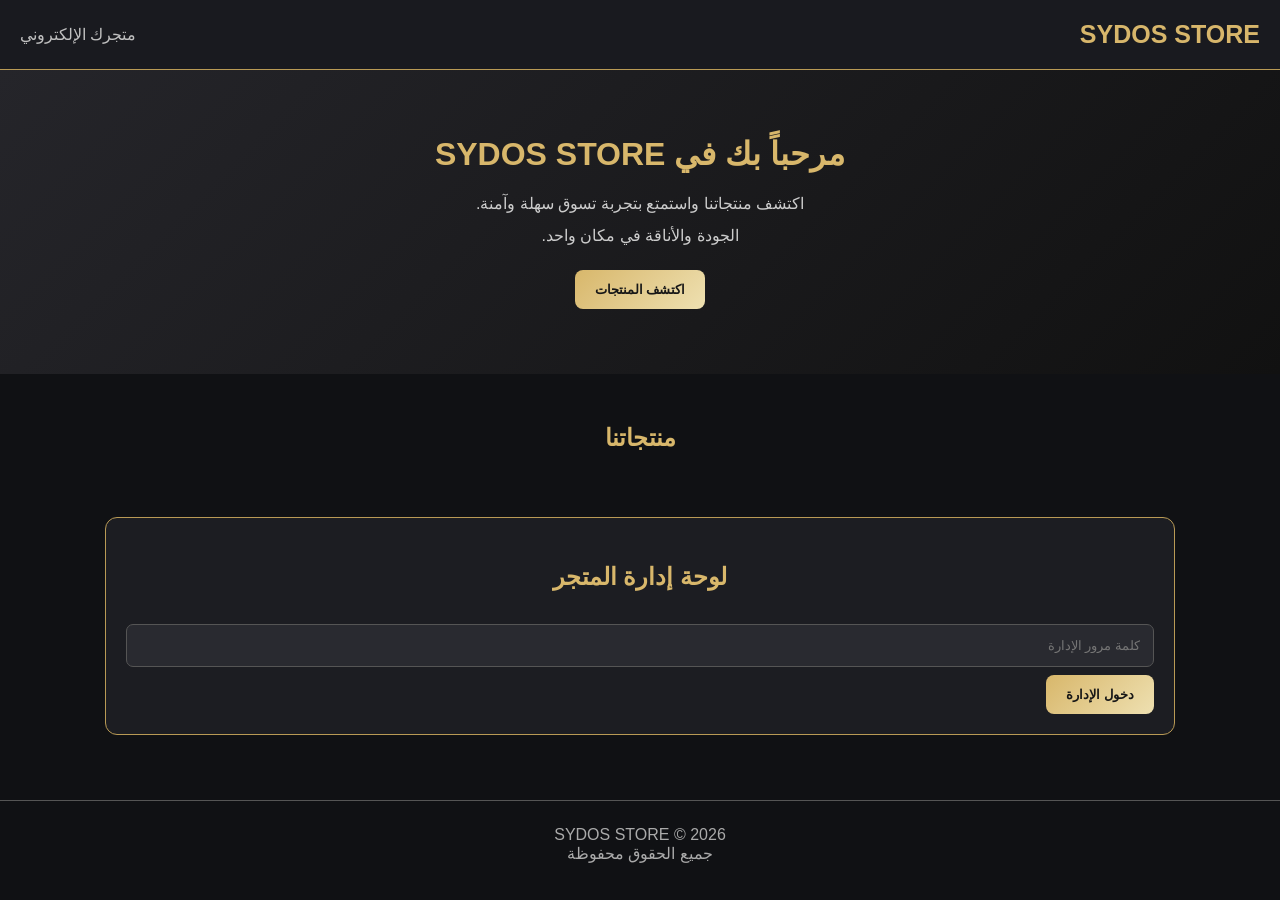
==== index.html @ 8b73375f "Create index.html" ====
<!DOCTYPE html>
<html lang="ar" dir="rtl">
<head>
<meta charset="UTF-8">
<meta name="viewport" content="width=device-width, initial-scale=1.0">
<title>Sydos Store | المتجر الإلكتروني</title>

<style>
* {
  box-sizing: border-box;
  margin: 0;
  padding: 0;
}

body {
  font-family: Arial, sans-serif;
  background: #101114;
  color: white;
}

header {
  background: #191a1f;
  padding: 20px;
  border-bottom: 1px solid #b99a55;
  display: flex;
  justify-content: space-between;
  align-items: center;
}

.logo {
  color: #d7b66b;
  font-size: 25px;
  font-weight: bold;
}

header span {
  color: #c0c0c0;
}

.hero {
  text-align: center;
  padding: 65px 15px;
  background: linear-gradient(135deg,#25252a,#111);
}

.hero h1 {
  color: #d8b76b;
  font-size: 32px;
  margin-bottom: 15px;
}

.hero p {
  color: #ccc;
  line-height: 2;
}

button {
  border: none;
  padding: 12px 20px;
  border-radius: 8px;
  cursor: pointer;
  font-weight: bold;
  background: linear-gradient(135deg,#d8b76b,#eee0b1);
  color: #171717;
}

.container {
  padding: 25px 15px;
  max-width: 1100px;
  margin: auto;
}

.title {
  color: #d8b76b;
  text-align: center;
  margin: 25px 0;
}

.products {
  display: grid;
  grid-template-columns: repeat(auto-fit,minmax(220px,1fr));
  gap: 18px;
}

.card {
  background: #1d1e23;
  border: 1px solid #39393d;
  border-radius: 13px;
  overflow: hidden;
  padding-bottom: 15px;
}

.card img {
  width: 100%;
  height: 210px;
  object-fit: cover;
  background: #333;
}

.card h3 {
  padding: 12px;
}

.price {
  color: #d8b76b;
  padding: 0 12px 12px;
  font-size: 19px;
}

.card button {
  margin: 0 12px;
}

.admin {
  background: #1c1d22;
  border: 1px solid #b99a55;
  padding: 20px;
  border-radius: 12px;
  margin-top: 40px;
}

input, select, textarea {
  width: 100%;
  padding: 13px;
  margin: 8px 0;
  background: #292a30;
  color: white;
  border: 1px solid #555;
  border-radius: 7px;
}

footer {
  text-align: center;
  padding: 25px;
  color: #aaa;
  border-top: 1px solid #555;
  margin-top: 40px;
}

.hidden {
  display: none;
}

#orderBox {
  background: #1c1d22;
  padding: 20px;
  border-radius: 12px;
  margin-top: 20px;
}
</style>
</head>

<body>

<header>
  <div class="logo">SYDOS STORE</div>
  <span>متجرك الإلكتروني</span>
</header>

<section class="hero">
  <h1>مرحباً بك في SYDOS STORE</h1>
  <p>
    اكتشف منتجاتنا واستمتع بتجربة تسوق سهلة وآمنة.
    <br>
    الجودة والأناقة في مكان واحد.
  </p>
  <br>
  <button onclick="document.getElementById('products').scrollIntoView()">
    اكتشف المنتجات
  </button>
</section>

<div class="container">

<h2 class="title" id="products">منتجاتنا</h2>

<div class="products" id="productList"></div>

<div id="orderBox" class="hidden">
  <h2 class="title">إتمام الطلب</h2>

  <input id="customerName" placeholder="الاسم واللقب">
  <input id="customerPhone" placeholder="رقم الهاتف">

  <select id="customerWilaya">
    <option value="">اختر الولاية</option>
  </select>

  <input id="customerAddress" placeholder="البلدية والعنوان">
  <input id="quantity" type="number" min="1" value="1">

  <button onclick="sendOrder()">تأكيد الطلب</button>
  <button onclick="closeOrder()">إلغاء</button>
</div>

<section class="admin">
  <h2 class="title">لوحة إدارة المتجر</h2>

  <input type="password" id="adminPassword"
  placeholder="كلمة مرور الإدارة">

  <button onclick="login()">دخول الإدارة</button>

  <div id="adminPanel" class="hidden">

    <h3 style="color:#d8b76b;margin-top:20px">
      إضافة منتج جديد
    </h3>

    <input id="newName" placeholder="اسم المنتج">
    <input id="newPrice" type="number" placeholder="السعر بالدينار">
    <input id="newImage" placeholder="رابط صورة المنتج">

    <textarea id="newDescription"
    placeholder="وصف المنتج"></textarea>

    <button onclick="addProduct()">إضافة المنتج</button>

    <h3 style="margin:25px 0;color:#d8b76b">
      إدارة المنتجات
    </h3>

    <div id="manageProducts"></div>

  </div>
</section>

</div>

<footer>
  SYDOS STORE © 2026
  <br>
  جميع الحقوق محفوظة
</footer>

<script>

const wilayas = [
"أدرار","الشلف","الأغواط","أم البواقي","باتنة",
"بجاية","بسكرة","بشار","البليدة","البويرة",
"تمنراست","تبسة","تلمسان","تيارت","تيزي وزو",
"الجزائر","الجلفة","جيجل","سطيف","سعيدة",
"سكيكدة","سيدي بلعباس","عنابة","قالمة","قسنطينة",
"المدية","مستغانم","المسيلة","معسكر","ورقلة",
"وهران","البيض","إليزي","برج بوعريريج","بومرداس",
"الطارف","تندوف","تيسمسيلت","الوادي","خنشلة",
"سوق أهراس","تيبازة","ميلة","عين الدفلى","النعامة",
"عين تموشنت","غرداية","غليزان","تيميمون",
"برج باجي مختار","أولاد جلال","بني عباس",
"عين صالح","عين قزام","تقرت","جانت","المغير",
"المنيعة","أفلو","بريكة","القنطرة","بئر العاتر",
"العريشة","قصر الشلالة","عين وسارة","مسعد",
"قصر البخاري","بوسعادة","الأبيض سيدي الشيخ"
];

const wilayaSelect = document.getElementById("customerWilaya");

wilayas.forEach((w,i)=>{
  let option = document.createElement("option");
  option.value = w;
  option.textContent = String(i+1).padStart(2,"0")+" - "+w;
  wilayaSelect.appendChild(option);
});

let products = JSON.parse(localStorage.getItem("sydosProducts")) || [];

let selectedProduct = null;

function save(){
  localStorage.setItem("sydosProducts",JSON.stringify(products));
}

function displayProducts(){

  const list = document.getElementById("productList");
  list.innerHTML = "";

  products.forEach((p,i)=>{

    list.innerHTML += `
      <div class="card">
        <img src="${escapeHTML(p.image)}"
        onerror="this.src='https://placehold.co/400x300?text=Product'">

        <h3>${escapeHTML(p.name)}</h3>

        <div class="price">${Number(p.price)} دج</div>

        <p style="padding:0 12px;color:#aaa">
        ${escapeHTML(p.description || "")}
        </p>

        <br>

        <button onclick="openOrder(${i})">
          اطلب الآن
        </button>
      </div>
    `;
  });

  displayManage();
}

function escapeHTML(value){
  return String(value ?? "").replace(/[&<>"']/g,c=>({
    "&":"&amp;","<":"&lt;",">":"&gt;",
    '"':"&quot;","'":"&#39;"
  })[c]);
}

function login(){

  if(document.getElementById("adminPassword").value === "Sydos2026"){

    document.getElementById("adminPanel").classList.remove("hidden");

    alert("مرحبا بك في لوحة الإدارة");

  }else{
    alert("كلمة المرور غير صحيحة");
  }
}

function addProduct(){

  const name = document.getElementById("newName").value.trim();
  const price = Number(document.getElementById("newPrice").value);
  const image = document.getElementById("newImage").value.trim();
  const description = document.getElementById("newDescription").value.trim();

  if(!name || !Number.isFinite(price) || price<=0 || !image){
    alert("أكمل معلومات المنتج والسعر ورابط الصورة");
    return;
  }

  products.push({name,price,image,description});

  save();
  displayProducts();

  document.getElementById("newName").value="";
  document.getElementById("newPrice").value="";
  document.getElementById("newImage").value="";
  document.getElementById("newDescription").value="";

  alert("تمت إضافة المنتج");
}

function displayManage(){

  const box = document.getElementById("manageProducts");
  if(!box) return;

  box.innerHTML = "";

  products.forEach((p,i)=>{

    box.innerHTML += `
      <div style="padding:12px;border-bottom:1px solid #555">
        ${escapeHTML(p.name)} - ${p.price} دج
        <button onclick="deleteProduct(${i})">حذف</button>
        <button onclick="editProduct(${i})">تعديل</button>
        <button onclick="landing(${i})">صفحة المنتج</button>
      </div>
    `;
  });
}

function deleteProduct(i){

  if(confirm("هل تريد حذف المنتج؟")){
    products.splice(i,1);
    save();
    displayProducts();
  }
}

function editProduct(i){

  const name = prompt("اسم المنتج",products[i].name);
  if(name===null) return;

  const price = prompt("السعر",products[i].price);
  if(price===null) return;

  const n = Number(price);
  if(!name.trim() || !Number.isFinite(n) || n<=0){
    alert("معلومات غير صحيحة");
    return;
  }

  products[i].name=name.trim();
  products[i].price=n;

  save();
  displayProducts();
}

function landing(i){

  const p=products[i];

  alert(
    "صفحة المنتج: "+p.name+
    "\nالسعر: "+p.price+" دج"+
    "\nالوصف: "+p.description
  );
}

function openOrder(i){

  selectedProduct=products[i];

  document.getElementById("orderBox").classList.remove("hidden");

  document.getElementById("orderBox").scrollIntoView();
}

function closeOrder(){
  document.getElementById("orderBox").classList.add("hidden");
}

function sendOrder(){

  const name=document.getElementById("customerName").value.trim();
  const phone=document.getElementById("customerPhone").value.trim();
  const wilaya=document.getElementById("customerWilaya").value;
  const address=document.getElementById("customerAddress").value.trim();
  const quantity=Number(document.getElementById("quantity").value);

  if(!name || !phone || !wilaya || !address ||
     !Number.isInteger(quantity) || quantity<1){
    alert("يرجى ملء جميع المعلومات");
    return;
  }

  const order={
    name,phone,wilaya,address,quantity,
    product:selectedProduct.name,
    total:selectedProduct.price*quantity,
    date:new Date().toLocaleString("ar-DZ")
  };

  let orders=JSON.parse(localStorage.getItem("sydosOrders"))||[];

  orders.push(order);

  localStorage.setItem("sydosOrders",JSON.stringify(orders));

  alert("تم تسجيل الطلب على هذا الجهاز بنجاح");

  closeOrder();
}

displayProducts();

</script>

</body>
</html>
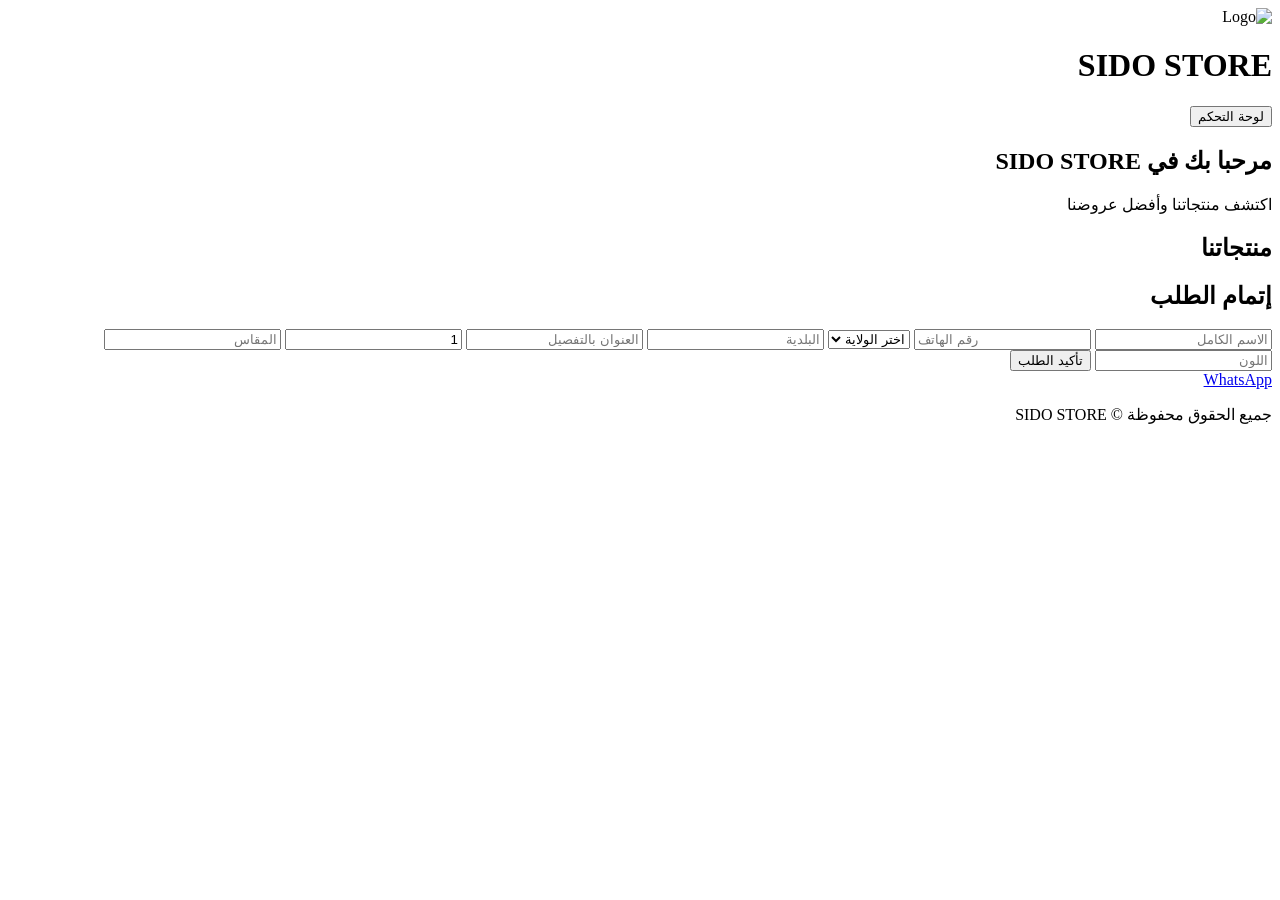
==== commit 9ebc6f6b: "Create index.html" ====
--- a/index.html
+++ b/index.html
@@ -1,461 +1,39 @@
-<!DOCTYPE html>
-<html lang="ar" dir="rtl">
+<!DOCTYPE html><html lang="ar" dir="rtl">
 <head>
 <meta charset="UTF-8">
 <meta name="viewport" content="width=device-width, initial-scale=1.0">
-<title>Sydos Store | المتجر الإلكتروني</title>
-
-<style>
-* {
-  box-sizing: border-box;
-  margin: 0;
-  padding: 0;
-}
-
-body {
-  font-family: Arial, sans-serif;
-  background: #101114;
-  color: white;
-}
-
-header {
-  background: #191a1f;
-  padding: 20px;
-  border-bottom: 1px solid #b99a55;
-  display: flex;
-  justify-content: space-between;
-  align-items: center;
-}
-
-.logo {
-  color: #d7b66b;
-  font-size: 25px;
-  font-weight: bold;
-}
-
-header span {
-  color: #c0c0c0;
-}
-
-.hero {
-  text-align: center;
-  padding: 65px 15px;
-  background: linear-gradient(135deg,#25252a,#111);
-}
-
-.hero h1 {
-  color: #d8b76b;
-  font-size: 32px;
-  margin-bottom: 15px;
-}
-
-.hero p {
-  color: #ccc;
-  line-height: 2;
-}
-
-button {
-  border: none;
-  padding: 12px 20px;
-  border-radius: 8px;
-  cursor: pointer;
-  font-weight: bold;
-  background: linear-gradient(135deg,#d8b76b,#eee0b1);
-  color: #171717;
-}
-
-.container {
-  padding: 25px 15px;
-  max-width: 1100px;
-  margin: auto;
-}
-
-.title {
-  color: #d8b76b;
-  text-align: center;
-  margin: 25px 0;
-}
-
-.products {
-  display: grid;
-  grid-template-columns: repeat(auto-fit,minmax(220px,1fr));
-  gap: 18px;
-}
-
-.card {
-  background: #1d1e23;
-  border: 1px solid #39393d;
-  border-radius: 13px;
-  overflow: hidden;
-  padding-bottom: 15px;
-}
-
-.card img {
-  width: 100%;
-  height: 210px;
-  object-fit: cover;
-  background: #333;
-}
-
-.card h3 {
-  padding: 12px;
-}
-
-.price {
-  color: #d8b76b;
-  padding: 0 12px 12px;
-  font-size: 19px;
-}
-
-.card button {
-  margin: 0 12px;
-}
-
-.admin {
-  background: #1c1d22;
-  border: 1px solid #b99a55;
-  padding: 20px;
-  border-radius: 12px;
-  margin-top: 40px;
-}
-
-input, select, textarea {
-  width: 100%;
-  padding: 13px;
-  margin: 8px 0;
-  background: #292a30;
-  color: white;
-  border: 1px solid #555;
-  border-radius: 7px;
-}
-
-footer {
-  text-align: center;
-  padding: 25px;
-  color: #aaa;
-  border-top: 1px solid #555;
-  margin-top: 40px;
-}
-
-.hidden {
-  display: none;
-}
-
-#orderBox {
-  background: #1c1d22;
-  padding: 20px;
-  border-radius: 12px;
-  margin-top: 20px;
-}
-</style>
+<title>SIDO STORE | المتجر الإلكتروني</title>
+<link rel="stylesheet" href="style.css">
 </head>
-
-<body>
-
-<header>
-  <div class="logo">SYDOS STORE</div>
-  <span>متجرك الإلكتروني</span>
-</header>
-
-<section class="hero">
-  <h1>مرحباً بك في SYDOS STORE</h1>
-  <p>
-    اكتشف منتجاتنا واستمتع بتجربة تسوق سهلة وآمنة.
-    <br>
-    الجودة والأناقة في مكان واحد.
-  </p>
-  <br>
-  <button onclick="document.getElementById('products').scrollIntoView()">
-    اكتشف المنتجات
-  </button>
-</section>
-
-<div class="container">
-
-<h2 class="title" id="products">منتجاتنا</h2>
-
-<div class="products" id="productList"></div>
-
-<div id="orderBox" class="hidden">
-  <h2 class="title">إتمام الطلب</h2>
-
-  <input id="customerName" placeholder="الاسم واللقب">
-  <input id="customerPhone" placeholder="رقم الهاتف">
-
-  <select id="customerWilaya">
-    <option value="">اختر الولاية</option>
-  </select>
-
-  <input id="customerAddress" placeholder="البلدية والعنوان">
-  <input id="quantity" type="number" min="1" value="1">
-
-  <button onclick="sendOrder()">تأكيد الطلب</button>
-  <button onclick="closeOrder()">إلغاء</button>
-</div>
-
-<section class="admin">
-  <h2 class="title">لوحة إدارة المتجر</h2>
-
-  <input type="password" id="adminPassword"
-  placeholder="كلمة مرور الإدارة">
-
-  <button onclick="login()">دخول الإدارة</button>
-
-  <div id="adminPanel" class="hidden">
-
-    <h3 style="color:#d8b76b;margin-top:20px">
-      إضافة منتج جديد
-    </h3>
-
-    <input id="newName" placeholder="اسم المنتج">
-    <input id="newPrice" type="number" placeholder="السعر بالدينار">
-    <input id="newImage" placeholder="رابط صورة المنتج">
-
-    <textarea id="newDescription"
-    placeholder="وصف المنتج"></textarea>
-
-    <button onclick="addProduct()">إضافة المنتج</button>
-
-    <h3 style="margin:25px 0;color:#d8b76b">
-      إدارة المنتجات
-    </h3>
-
-    <div id="manageProducts"></div>
-
-  </div>
-</section>
-
-</div>
+<body><header class="header">
+    <img id="storeLogo" src="https://placehold.co/100x100?text=LOGO" alt="Logo">
+    <h1 id="storeName">SIDO STORE</h1>
+    <button onclick="location.href='admin.html'">لوحة التحكم</button>
+</header><section class="hero">
+    <h2>مرحبا بك في SIDO STORE</h2>
+    <p>اكتشف منتجاتنا وأفضل عروضنا</p>
+</section><section class="products-section">
+    <h2>منتجاتنا</h2>
+    <div id="products" class="products"></div>
+</section><section id="orderSection" class="order-section">
+    <h2>إتمام الطلب</h2>
+    <form id="orderForm">
+        <input type="hidden" id="productName">
+        <input type="text" id="customerName" placeholder="الاسم الكامل" required>
+        <input type="tel" id="phone" placeholder="رقم الهاتف" required>
+        <select id="wilaya" required>
+            <option value="">اختر الولاية</option>
+        </select>
+        <input type="text" id="municipality" placeholder="البلدية" required>
+        <input type="text" id="address" placeholder="العنوان بالتفصيل" required>
+        <input type="number" id="quantity" value="1" min="1" required>
+        <input type="text" id="size" placeholder="المقاس">
+        <input type="text" id="color" placeholder="اللون">
+        <button type="submit">تأكيد الطلب</button>
+    </form>
+</section><a class="whatsapp" id="whatsapp" href="#" target="_blank">WhatsApp</a>
 
 <footer>
-  SYDOS STORE © 2026
-  <br>
-  جميع الحقوق محفوظة
-</footer>
-
-<script>
-
-const wilayas = [
-"أدرار","الشلف","الأغواط","أم البواقي","باتنة",
-"بجاية","بسكرة","بشار","البليدة","البويرة",
-"تمنراست","تبسة","تلمسان","تيارت","تيزي وزو",
-"الجزائر","الجلفة","جيجل","سطيف","سعيدة",
-"سكيكدة","سيدي بلعباس","عنابة","قالمة","قسنطينة",
-"المدية","مستغانم","المسيلة","معسكر","ورقلة",
-"وهران","البيض","إليزي","برج بوعريريج","بومرداس",
-"الطارف","تندوف","تيسمسيلت","الوادي","خنشلة",
-"سوق أهراس","تيبازة","ميلة","عين الدفلى","النعامة",
-"عين تموشنت","غرداية","غليزان","تيميمون",
-"برج باجي مختار","أولاد جلال","بني عباس",
-"عين صالح","عين قزام","تقرت","جانت","المغير",
-"المنيعة","أفلو","بريكة","القنطرة","بئر العاتر",
-"العريشة","قصر الشلالة","عين وسارة","مسعد",
-"قصر البخاري","بوسعادة","الأبيض سيدي الشيخ"
-];
-
-const wilayaSelect = document.getElementById("customerWilaya");
-
-wilayas.forEach((w,i)=>{
-  let option = document.createElement("option");
-  option.value = w;
-  option.textContent = String(i+1).padStart(2,"0")+" - "+w;
-  wilayaSelect.appendChild(option);
-});
-
-let products = JSON.parse(localStorage.getItem("sydosProducts")) || [];
-
-let selectedProduct = null;
-
-function save(){
-  localStorage.setItem("sydosProducts",JSON.stringify(products));
-}
-
-function displayProducts(){
-
-  const list = document.getElementById("productList");
-  list.innerHTML = "";
-
-  products.forEach((p,i)=>{
-
-    list.innerHTML += `
-      <div class="card">
-        <img src="${escapeHTML(p.image)}"
-        onerror="this.src='https://placehold.co/400x300?text=Product'">
-
-        <h3>${escapeHTML(p.name)}</h3>
-
-        <div class="price">${Number(p.price)} دج</div>
-
-        <p style="padding:0 12px;color:#aaa">
-        ${escapeHTML(p.description || "")}
-        </p>
-
-        <br>
-
-        <button onclick="openOrder(${i})">
-          اطلب الآن
-        </button>
-      </div>
-    `;
-  });
-
-  displayManage();
-}
-
-function escapeHTML(value){
-  return String(value ?? "").replace(/[&<>"']/g,c=>({
-    "&":"&amp;","<":"&lt;",">":"&gt;",
-    '"':"&quot;","'":"&#39;"
-  })[c]);
-}
-
-function login(){
-
-  if(document.getElementById("adminPassword").value === "Sydos2026"){
-
-    document.getElementById("adminPanel").classList.remove("hidden");
-
-    alert("مرحبا بك في لوحة الإدارة");
-
-  }else{
-    alert("كلمة المرور غير صحيحة");
-  }
-}
-
-function addProduct(){
-
-  const name = document.getElementById("newName").value.trim();
-  const price = Number(document.getElementById("newPrice").value);
-  const image = document.getElementById("newImage").value.trim();
-  const description = document.getElementById("newDescription").value.trim();
-
-  if(!name || !Number.isFinite(price) || price<=0 || !image){
-    alert("أكمل معلومات المنتج والسعر ورابط الصورة");
-    return;
-  }
-
-  products.push({name,price,image,description});
-
-  save();
-  displayProducts();
-
-  document.getElementById("newName").value="";
-  document.getElementById("newPrice").value="";
-  document.getElementById("newImage").value="";
-  document.getElementById("newDescription").value="";
-
-  alert("تمت إضافة المنتج");
-}
-
-function displayManage(){
-
-  const box = document.getElementById("manageProducts");
-  if(!box) return;
-
-  box.innerHTML = "";
-
-  products.forEach((p,i)=>{
-
-    box.innerHTML += `
-      <div style="padding:12px;border-bottom:1px solid #555">
-        ${escapeHTML(p.name)} - ${p.price} دج
-        <button onclick="deleteProduct(${i})">حذف</button>
-        <button onclick="editProduct(${i})">تعديل</button>
-        <button onclick="landing(${i})">صفحة المنتج</button>
-      </div>
-    `;
-  });
-}
-
-function deleteProduct(i){
-
-  if(confirm("هل تريد حذف المنتج؟")){
-    products.splice(i,1);
-    save();
-    displayProducts();
-  }
-}
-
-function editProduct(i){
-
-  const name = prompt("اسم المنتج",products[i].name);
-  if(name===null) return;
-
-  const price = prompt("السعر",products[i].price);
-  if(price===null) return;
-
-  const n = Number(price);
-  if(!name.trim() || !Number.isFinite(n) || n<=0){
-    alert("معلومات غير صحيحة");
-    return;
-  }
-
-  products[i].name=name.trim();
-  products[i].price=n;
-
-  save();
-  displayProducts();
-}
-
-function landing(i){
-
-  const p=products[i];
-
-  alert(
-    "صفحة المنتج: "+p.name+
-    "\nالسعر: "+p.price+" دج"+
-    "\nالوصف: "+p.description
-  );
-}
-
-function openOrder(i){
-
-  selectedProduct=products[i];
-
-  document.getElementById("orderBox").classList.remove("hidden");
-
-  document.getElementById("orderBox").scrollIntoView();
-}
-
-function closeOrder(){
-  document.getElementById("orderBox").classList.add("hidden");
-}
-
-function sendOrder(){
-
-  const name=document.getElementById("customerName").value.trim();
-  const phone=document.getElementById("customerPhone").value.trim();
-  const wilaya=document.getElementById("customerWilaya").value;
-  const address=document.getElementById("customerAddress").value.trim();
-  const quantity=Number(document.getElementById("quantity").value);
-
-  if(!name || !phone || !wilaya || !address ||
-     !Number.isInteger(quantity) || quantity<1){
-    alert("يرجى ملء جميع المعلومات");
-    return;
-  }
-
-  const order={
-    name,phone,wilaya,address,quantity,
-    product:selectedProduct.name,
-    total:selectedProduct.price*quantity,
-    date:new Date().toLocaleString("ar-DZ")
-  };
-
-  let orders=JSON.parse(localStorage.getItem("sydosOrders"))||[];
-
-  orders.push(order);
-
-  localStorage.setItem("sydosOrders",JSON.stringify(orders));
-
-  alert("تم تسجيل الطلب على هذا الجهاز بنجاح");
-
-  closeOrder();
-}
-
-displayProducts();
-
-</script>
-
-</body>
+    <p>جميع الحقوق محفوظة © SIDO STORE</p>
+</footer><script src="script.js"></script></body>
 </html>
